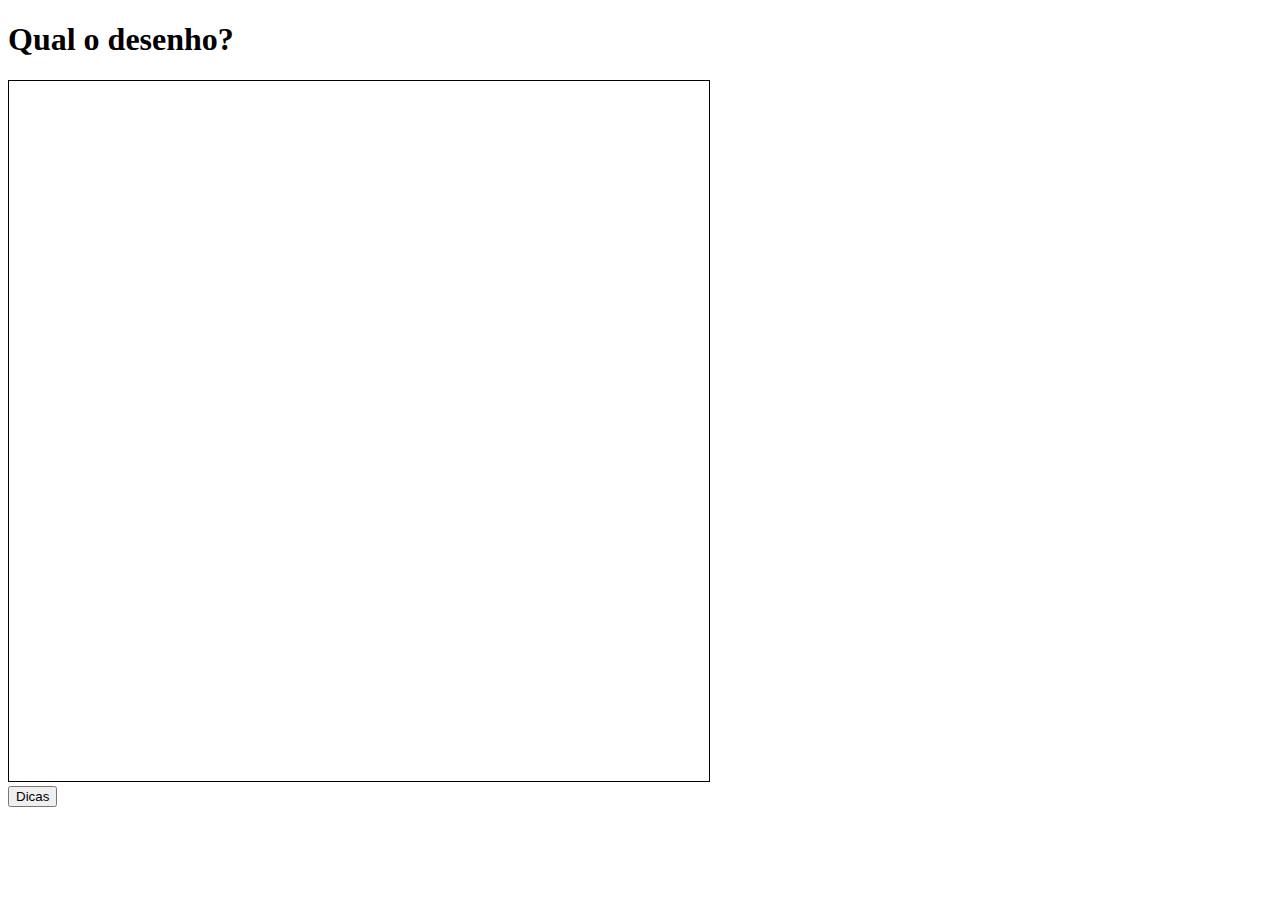
==== index.html @ 4d5ec5e6 "index" ====
<!DOCTYPE html>
<html lang="en">
<head>
    <meta charset="UTF-8">
    <meta http-equiv="X-UA-Compatible" content="IE=edge">
    <meta name="viewport" content="width=device-width, initial-scale=1.0">

    <link rel="stylesheet" 
    href="https://cdn.jsdelivr.net/npm/bootstrap@5.1.3/dist/css/bootstrap.min.css" 
    integrity="sha384-1BmE4kWBq78iYhFldvKuhfTAU6auU8tT94WrHftjDbrCEXSU1oBoqyl2QvZ6jIW3" 
    crossorigin="anonymous">

    <title>Jogo</title>

    <link rel="stylesheet" href="./assets/styles/style.css">
</head>
<body>
    
   <h1>Qual o desenho?</h1>

    <canvas id="tela"></canvas>

    <div class="d-flex flex-row-reverse bd-highlight">
    <button id= "btn02" type="button" class="btn btn-info">Dicas</button> 
    <!--aqui tem que puxar lá da pagina inicial o que a pessoa colocou no seu objeto, mas tem que sair uma letra aleatoria-->
    </div>




    <script src="./assets/scripts/index.js"></script>
</body>
</html>
---- assets/styles/style.css ----
#tela {
  width: 700px;
  height: 700px;
  border: 1px solid;
  align-items: center;
  }
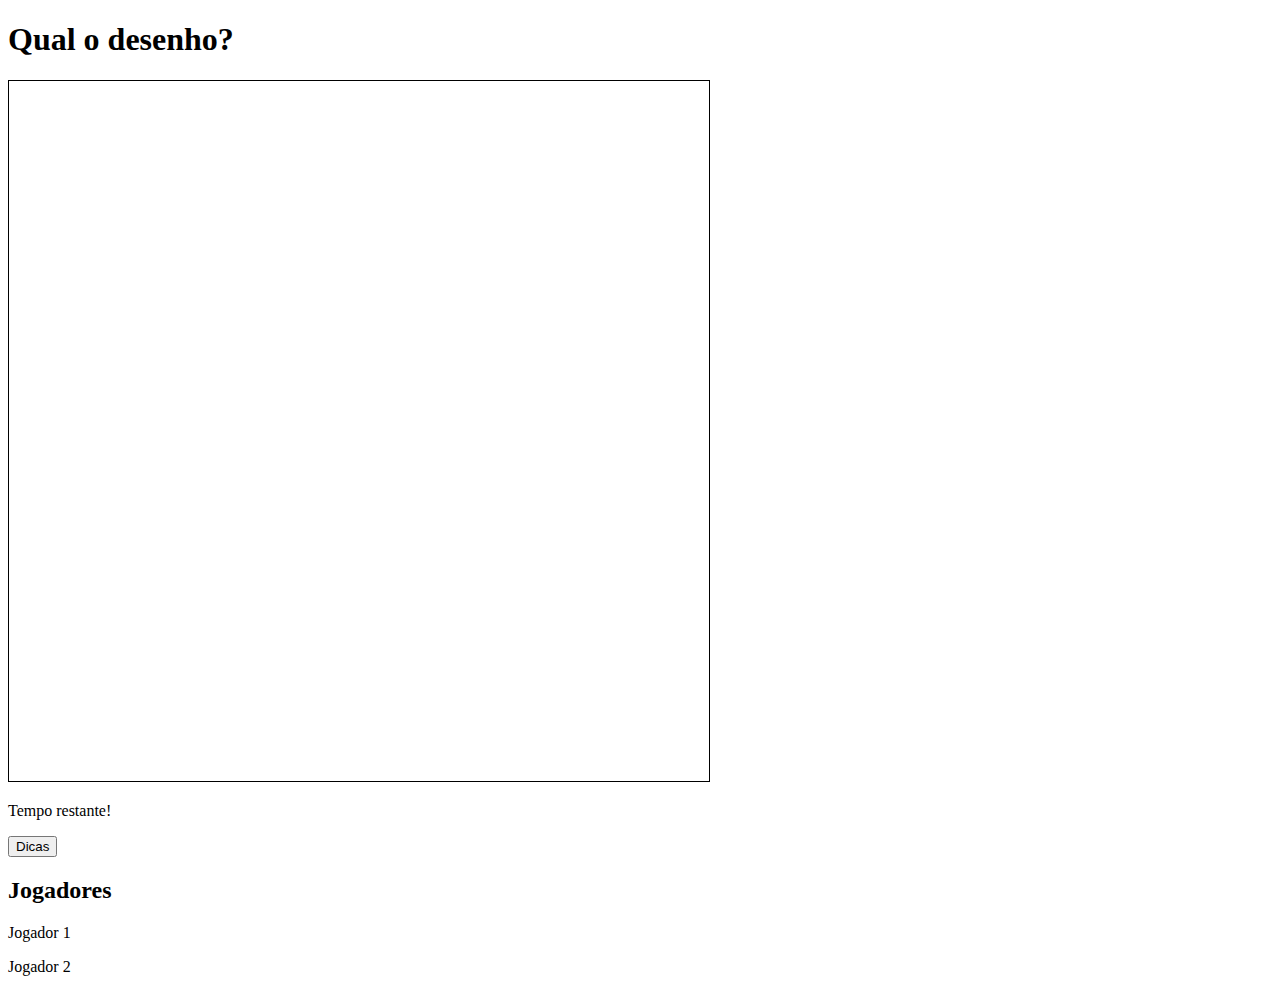
==== commit 22a65e8c: "updates" ====
--- a/index.html
+++ b/index.html
@@ -20,13 +20,23 @@
 
     <canvas id="tela"></canvas>
 
+
+    <p>Tempo restante!</p> <div id="timer"></div>
+
+
     <div class="d-flex flex-row-reverse bd-highlight">
     <button id= "btn02" type="button" class="btn btn-info">Dicas</button> 
     <!--aqui tem que puxar lá da pagina inicial o que a pessoa colocou no seu objeto, mas tem que sair uma letra aleatoria-->
     </div>
 
 
+    <div>
+        <h2>Jogadores</h2>
+        <p id="tela2jogador1">Jogador 1</p>
+        <p id="tela2jogador2">Jogador 2</p>
+    </div>
 
+    
 
     <script src="./assets/scripts/index.js"></script>
 </body>
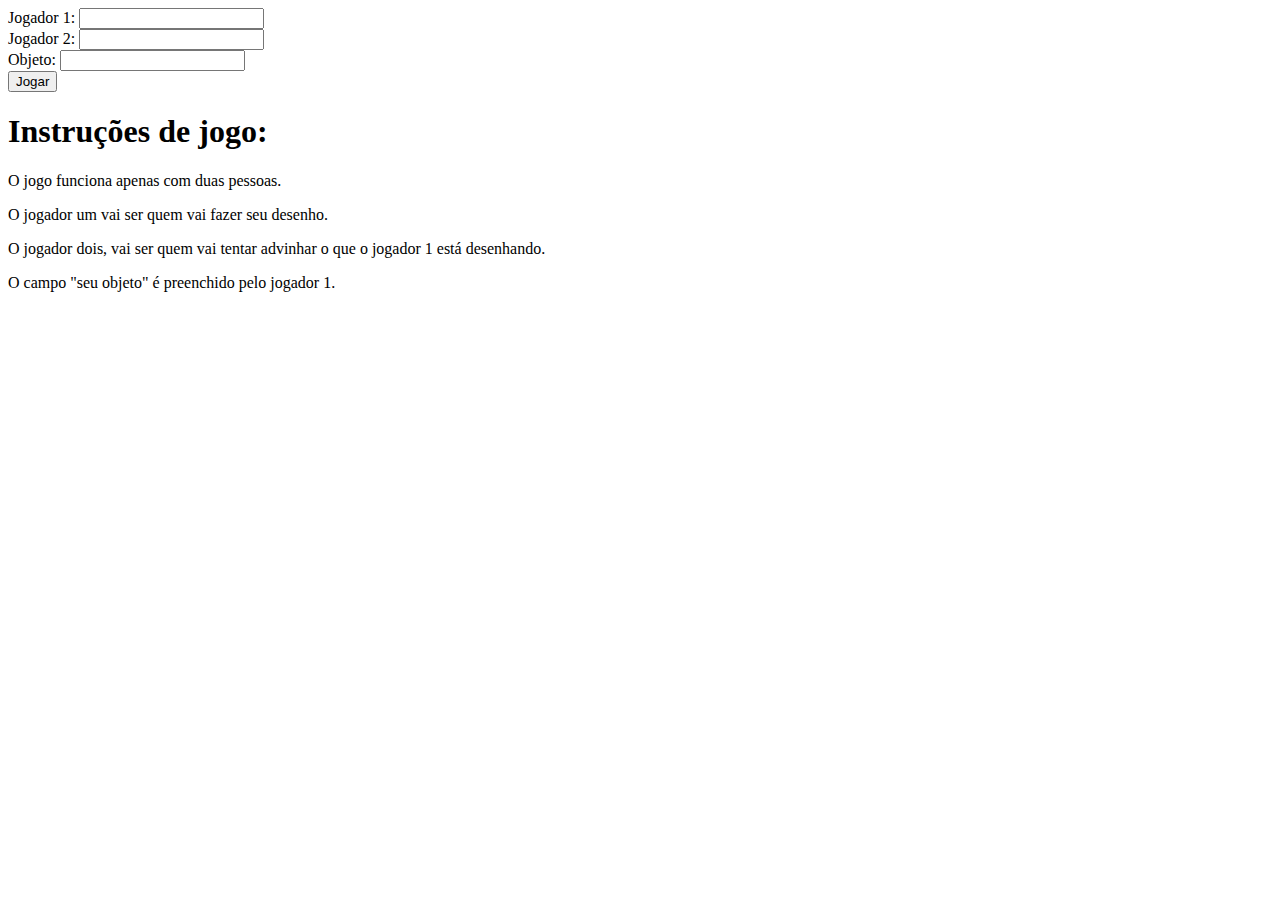
==== commit 465de005: "segundoDia" ====
--- a/index.html
+++ b/index.html
@@ -4,40 +4,57 @@
     <meta charset="UTF-8">
     <meta http-equiv="X-UA-Compatible" content="IE=edge">
     <meta name="viewport" content="width=device-width, initial-scale=1.0">
-
     <link rel="stylesheet" 
     href="https://cdn.jsdelivr.net/npm/bootstrap@5.1.3/dist/css/bootstrap.min.css" 
     integrity="sha384-1BmE4kWBq78iYhFldvKuhfTAU6auU8tT94WrHftjDbrCEXSU1oBoqyl2QvZ6jIW3" 
     crossorigin="anonymous">
 
-    <title>Jogo</title>
+    <link rel="stylesheet" href="./assets/styles/style.css" />
 
-    <link rel="stylesheet" href="./assets/styles/style.css">
+    <title>Inicio</title>
 </head>
 <body>
     
-   <h1>Qual o desenho?</h1>
+    <div class="d-flex flex-column" class="firstForm">
+  <form id="myForm">
+    <div class="p-2 bd-highlight">
+    <label for="player1">
+      Jogador 1: 
+          </label>
+     <input id="player1" type="text" name="player1" ><br></div>
 
-    <canvas id="tela"></canvas>
+     <div class="p-2 bd-highlight">
+     <label for=player2>
+       Jogador 2: 
+     </label>
+      <input id="player2" type="text" name="player2" ><br></div>
 
+      <div class="p-2 bd-highlight">  
+        <label for="objeto">
+        Objeto: 
+        </label>
+    <input id="objeto" type="password" name="objeto" ><br></div>
+    <button type="submit" class="btn btn-primary">Jogar</button>
+      </form> 
+   </div>
 
-    <p>Tempo restante!</p> <div id="timer"></div>
+      <div>
+           
+      </div>
+      
 
-
-    <div class="d-flex flex-row-reverse bd-highlight">
-    <button id= "btn02" type="button" class="btn btn-info">Dicas</button> 
-    <!--aqui tem que puxar lá da pagina inicial o que a pessoa colocou no seu objeto, mas tem que sair uma letra aleatoria-->
-    </div>
-
-
-    <div>
-        <h2>Jogadores</h2>
-        <p id="tela2jogador1">Jogador 1</p>
-        <p id="tela2jogador2">Jogador 2</p>
-    </div>
+      
+      <div>
+    <h1>Instruções de jogo:</h1>
+    <p>O jogo funciona apenas com duas pessoas.</p>   
+       O jogador um vai ser quem vai fazer seu desenho. </p>   
+       O jogador dois, vai ser quem vai tentar advinhar o que o jogador 1 está desenhando.</p>   
+       O campo "seu objeto" é preenchido pelo jogador 1.</p>   
+      </div>
+     
 
     
+      <script src="./assets/scripts/index.js"></script>
+</body>
+</html>
 
-    <script src="./assets/scripts/index.js"></script>
-</body>
-</html>--- a/assets/styles/style.css
+++ b/assets/styles/style.css
@@ -1,9 +1,15 @@
-
-#tela {
-  width: 700px;
-  height: 700px;
-  border: 1px solid;
-  align-items: center;
-  }
 
 
+  
+.firstForm {
+  align-items: center;  
+  background-color: rgb(194, 255, 221);
+}
+
+.telaDesenho {
+  border: 1px solid;
+  width: 800px;
+  height: 800px;
+}
+
+
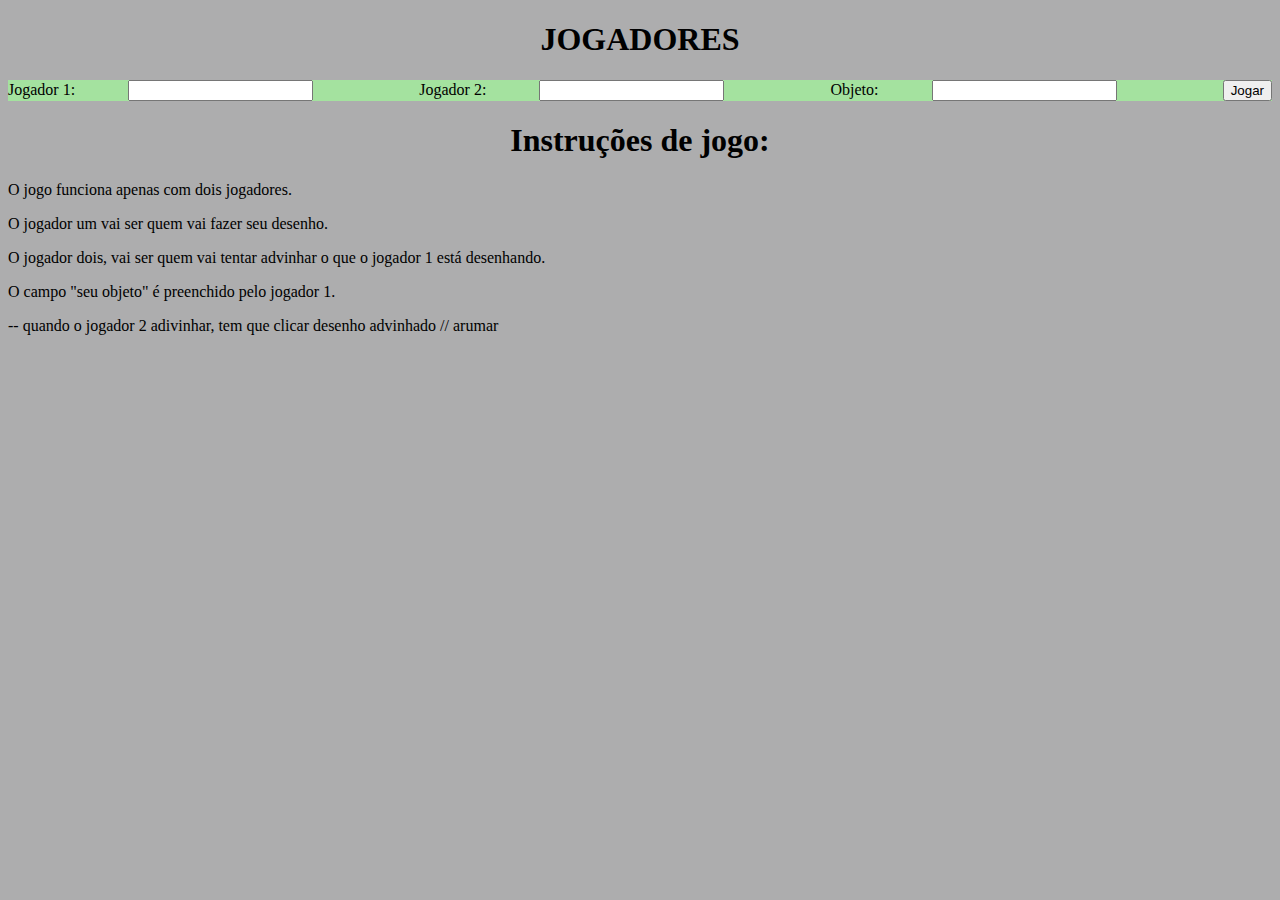
==== commit b63576a0: "color" ====
--- a/index.html
+++ b/index.html
@@ -11,45 +11,47 @@
 
     <link rel="stylesheet" href="./assets/styles/style.css" />
 
-    <title>Inicio</title>
+    <title>Jogo do Desenho</title>
 </head>
 <body>
+  
+  <h1>JOGADORES</h1>
+  
+  
+    <form id="myForm">
     
-    <div class="d-flex flex-column" class="firstForm">
-  <form id="myForm">
-    <div class="p-2 bd-highlight">
     <label for="player1">
       Jogador 1: 
-          </label>
+     </label>
      <input id="player1" type="text" name="player1" ><br></div>
 
-     <div class="p-2 bd-highlight">
+     
      <label for=player2>
        Jogador 2: 
      </label>
       <input id="player2" type="text" name="player2" ><br></div>
 
-      <div class="p-2 bd-highlight">  
+       
         <label for="objeto">
         Objeto: 
         </label>
-    <input id="objeto" type="password" name="objeto" ><br></div>
+        <input id="objeto" type="password" name="objeto" ><br></div>
+
+    
     <button type="submit" class="btn btn-primary">Jogar</button>
       </form> 
    </div>
-
-      <div>
-           
-      </div>
+  
       
 
       
       <div>
     <h1>Instruções de jogo:</h1>
-    <p>O jogo funciona apenas com duas pessoas.</p>   
+    <p>O jogo funciona apenas com dois jogadores.</p>   
        O jogador um vai ser quem vai fazer seu desenho. </p>   
        O jogador dois, vai ser quem vai tentar advinhar o que o jogador 1 está desenhando.</p>   
-       O campo "seu objeto" é preenchido pelo jogador 1.</p>   
+       O campo "seu objeto" é preenchido pelo jogador 1.</p>  
+      -- quando o jogador 2 adivinhar, tem que clicar desenho advinhado // arumar
       </div>
      
 
--- a/assets/styles/style.css
+++ b/assets/styles/style.css
@@ -1,15 +1,38 @@
+body {
+  background-color: rgba(150, 150, 151, 0.781);
+}
 
 
-  
-.firstForm {
-  align-items: center;  
-  background-color: rgb(194, 255, 221);
+h1 {
+  text-align: center;
 }
+
 
 .telaDesenho {
   border: 1px solid;
-  width: 800px;
-  height: 800px;
+  width: 600px;
+  height: 600px;
 }
 
+.backgroundModal {
+background-color: rgba(0, 0, 0, 0.541);
+width: 100vw;
+height: 100vh;
+position: fixed;
+top: 0px;
+left: 0px;
+display: none;
+justify-content: center;
+align-items: center;
+}
 
+.backgroundModal.show {
+  display: flex;
+}
+
+#myForm {
+  background-color: rgba(162, 236, 156, 0.842);
+  align-items: center;
+  justify-content: space-between;
+  display:flex;
+}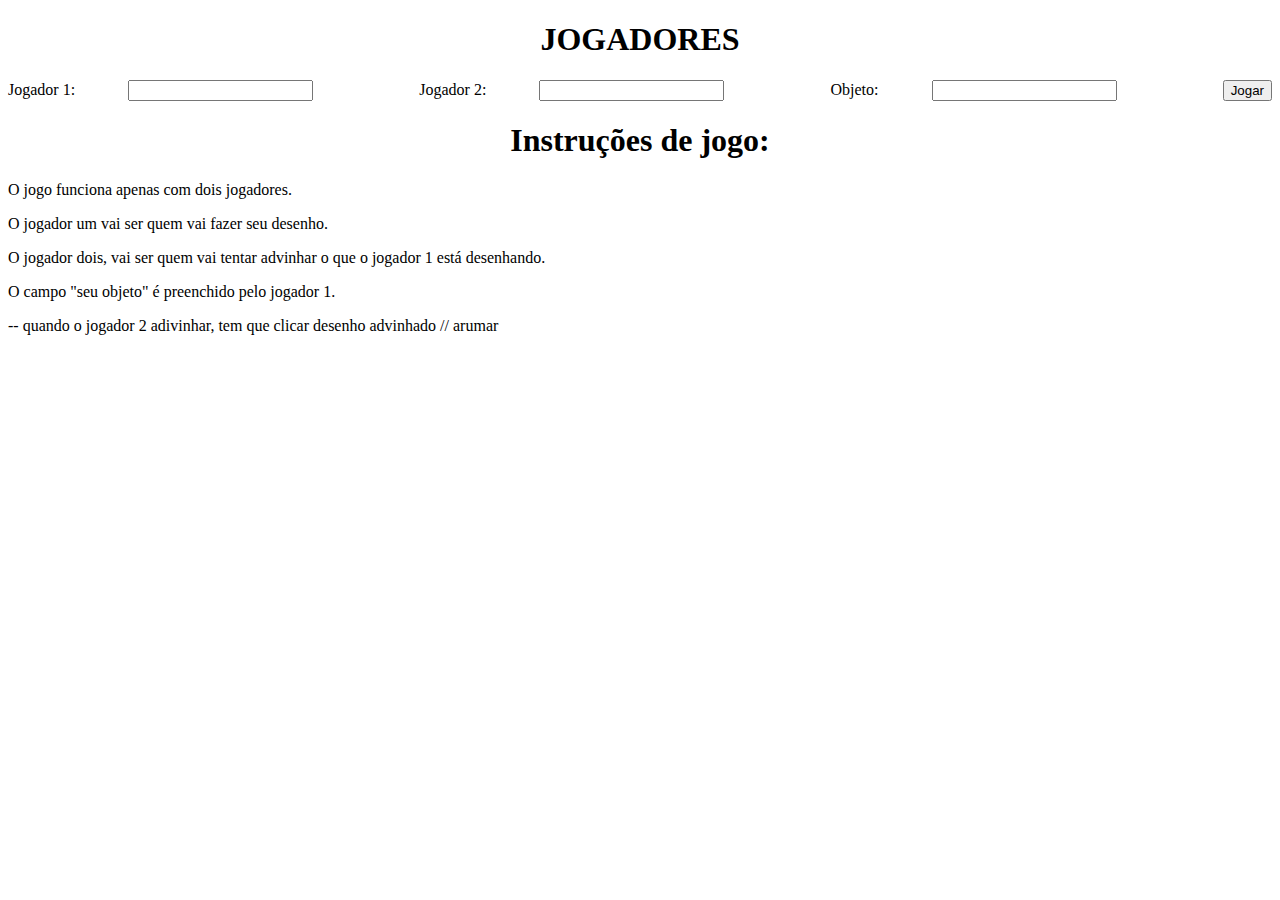
==== commit 54612675: "btn" ====
--- a/index.html
+++ b/index.html
@@ -38,7 +38,7 @@
         <input id="objeto" type="password" name="objeto" ><br></div>
 
     
-    <button type="submit" class="btn btn-primary">Jogar</button>
+    <a href="./segundaTela.html"><button type="submit" class="btn btn-primary">Jogar</button></a> 
       </form> 
    </div>
   
--- a/assets/styles/style.css
+++ b/assets/styles/style.css
@@ -1,5 +1,5 @@
 body {
-  background-color: rgba(150, 150, 151, 0.781);
+  
 }
 
 
@@ -31,7 +31,7 @@
 }
 
 #myForm {
-  background-color: rgba(162, 236, 156, 0.842);
+  
   align-items: center;
   justify-content: space-between;
   display:flex;
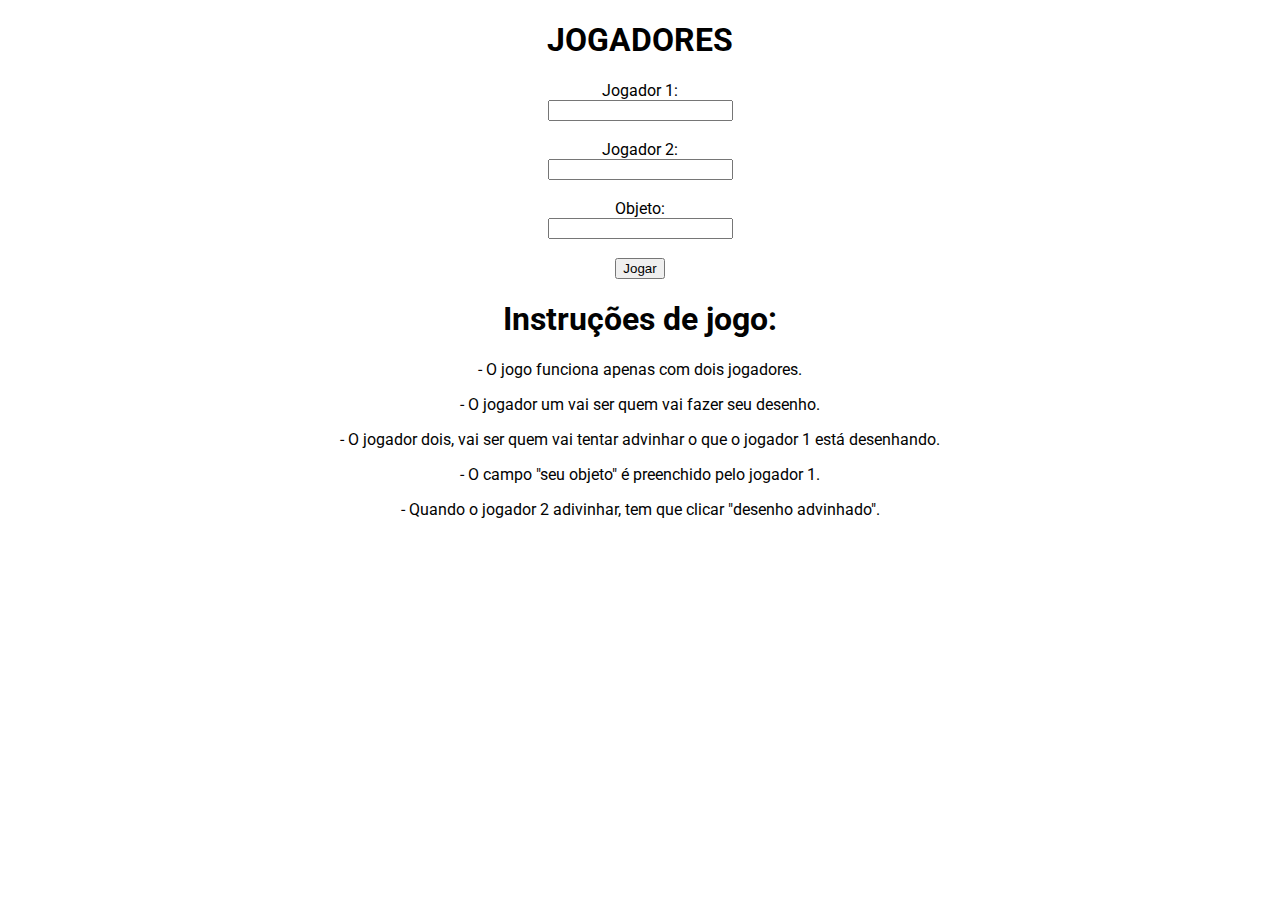
==== commit fcf8f58d: "updates" ====
--- a/index.html
+++ b/index.html
@@ -8,6 +8,10 @@
     href="https://cdn.jsdelivr.net/npm/bootstrap@5.1.3/dist/css/bootstrap.min.css" 
     integrity="sha384-1BmE4kWBq78iYhFldvKuhfTAU6auU8tT94WrHftjDbrCEXSU1oBoqyl2QvZ6jIW3" 
     crossorigin="anonymous">
+
+    <link rel="preconnect" href="https://fonts.googleapis.com">
+<link rel="preconnect" href="https://fonts.gstatic.com" crossorigin>
+<link href="https://fonts.googleapis.com/css2?family=Montserrat:wght@100;300&family=Roboto:wght@100;300&display=swap" rel="stylesheet">
 
     <link rel="stylesheet" href="./assets/styles/style.css" />
 
@@ -23,40 +27,40 @@
     <label for="player1">
       Jogador 1: 
      </label>
-     <input id="player1" type="text" name="player1" ><br></div>
+     <input id="player1" type="text" name="player1" /><br>
 
      
      <label for=player2>
        Jogador 2: 
      </label>
-      <input id="player2" type="text" name="player2" ><br></div>
+      <input id="player2" type="text" name="player2" /><br>
 
        
         <label for="objeto">
         Objeto: 
         </label>
-        <input id="objeto" type="password" name="objeto" ><br></div>
+        <input id="objeto" type="password" name="objeto" /><br>
 
     
-    <a href="./segundaTela.html"><button type="submit" class="btn btn-primary">Jogar</button></a> 
+    <button type="submit" class="btn btn-primary">Jogar</button>
       </form> 
    </div>
   
+     
       
-
-      
-      <div>
+      <div class="instruJogo">
     <h1>Instruções de jogo:</h1>
-    <p>O jogo funciona apenas com dois jogadores.</p>   
-       O jogador um vai ser quem vai fazer seu desenho. </p>   
-       O jogador dois, vai ser quem vai tentar advinhar o que o jogador 1 está desenhando.</p>   
-       O campo "seu objeto" é preenchido pelo jogador 1.</p>  
-      -- quando o jogador 2 adivinhar, tem que clicar desenho advinhado // arumar
+    <p>- O jogo funciona apenas com dois jogadores.</p>   
+       - O jogador um vai ser quem vai fazer seu desenho. </p>   
+       - O jogador dois, vai ser quem vai tentar advinhar o que o jogador 1 está desenhando.</p>   
+       - O campo "seu objeto" é preenchido pelo jogador 1.</p>  
+       - Quando o jogador 2 adivinhar, tem que clicar "desenho advinhado".</p>
       </div>
      
 
-    
+      
       <script src="./assets/scripts/index.js"></script>
+      <script src="./assets/scripts/segunTela.js"></script>
 </body>
 </html>
 
--- a/assets/styles/style.css
+++ b/assets/styles/style.css
@@ -1,15 +1,22 @@
 body {
-  
+  font-family: 'Montserrat', sans-serif;
+  font-family: 'Roboto', sans-serif;
+ }
+
+.container-game {
+    display: flex;
+    flex-direction: row;
+    align-items: stretch;
+    justify-content: space-evenly;
+    align-content: center;
 }
-
 
 h1 {
   text-align: center;
 }
 
-
 .telaDesenho {
-  border: 1px solid;
+  border: 2px solid;
   width: 600px;
   height: 600px;
 }
@@ -31,8 +38,12 @@
 }
 
 #myForm {
-  
   align-items: center;
-  justify-content: space-between;
-  display:flex;
+  display: flex;
+  flex-direction: column;
+}
+
+.instruJogo {
+  color: rgb(2, 2, 2);
+  text-align: center;
 }